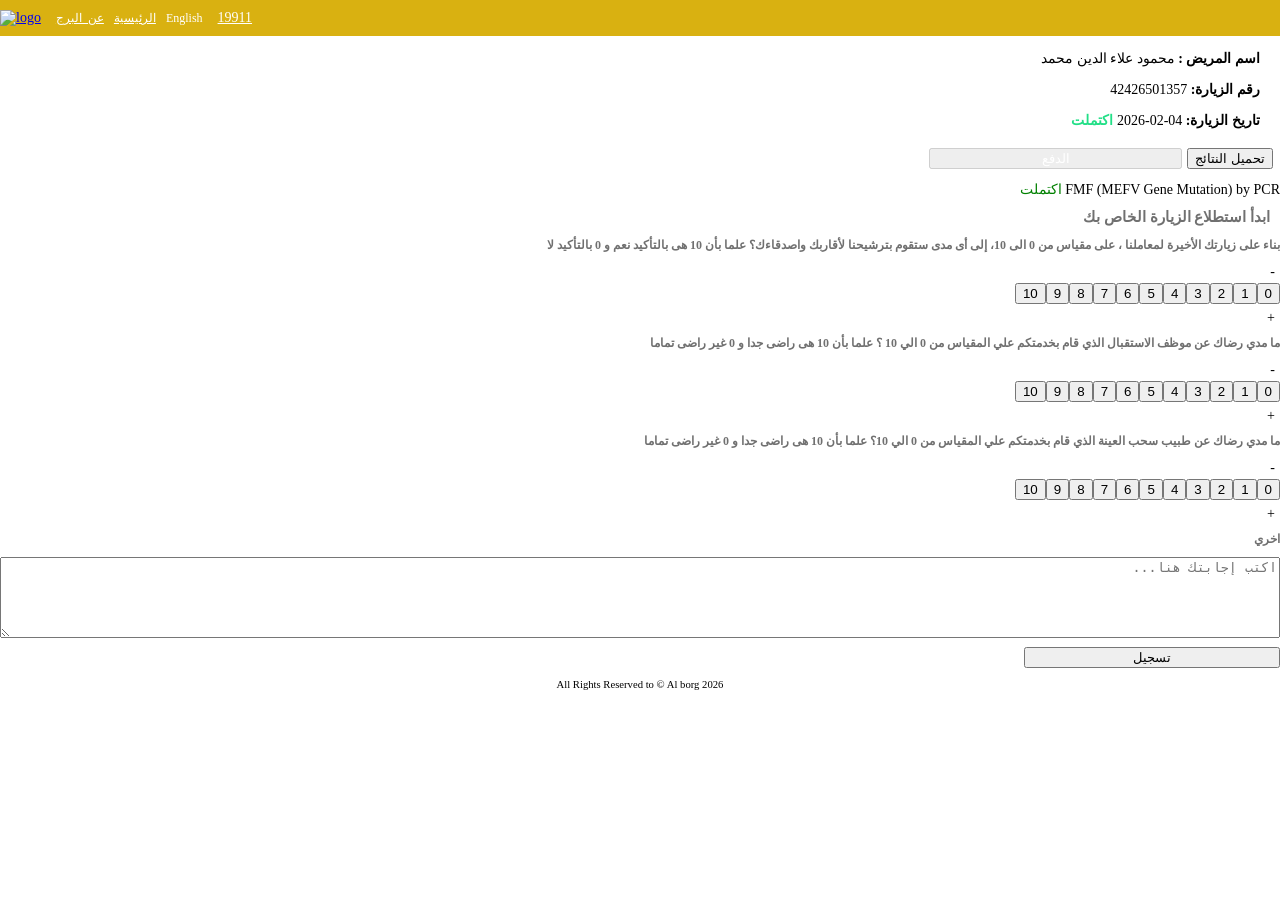
==== Alborg Results Website.html @ a53ab712 "first commit" ====
<!DOCTYPE html>
<!-- saved from url=(0098)https://bgresults.alborglab.com/?enc_v_num=zcozscKFOrsagH6I90TAeQ__&token=jhdJViN26MUyxyl07ijWRw__ -->
<html lang="en" data-critters-container="" style="font-size: 14px;"><head><meta http-equiv="Content-Type" content="text/html; charset=UTF-8">

<!--
     <meta http-equiv="Content-Security-Policy" content="default-src 'self'; script-src 'self' 'unsafe-inline'; style-src 'self' 'unsafe-inline'">
  <meta http-equiv="X-Frame-Options" content="DENY">
  <meta http-equiv="Strict-Transport-Security" content="max-age=31536000; includeSubDomains; preload">
-->



    

    <title>Alborg Results Website</title>
    <!--<base href="/">--><base href=".">
    <meta name="viewport" content="width=device-width, initial-scale=1">
    <!-- <link rel="icon" type="image/x-icon" href="assets/layout/images/themes/mk_horzental.png"> -->
    <link rel="icon" type="image/x-icon" href="https://bgresults.alborglab.com/assets/layout/images/themes/bg_fav_logo.PNG">

    <!--
    
    <link id="theme-css" rel="stylesheet" type="text/css" href="assets/layout/styles/theme/lara-light-indigo/theme.css">

    <link rel="stylesheet" href="https://unpkg.com/primeicons/primeicons.css">
    <link rel="stylesheet" href="https://unpkg.com/primeng/resources/themes/lara-light-indigo/theme.css">
    <link rel="stylesheet" href="https://unpkg.com/primeng/resources/primeng.min.css">

    <script src="https://widget.idh.botter.live/iframe/script.js"></script>
-->
<style>@layer primeng{}*{box-sizing:border-box}html{height:100%;font-size:14px}body{font-family:var(--font-family);color:var(--text-color);background-color:#fff;margin:0;padding:0;stroke:red;min-height:100%;-webkit-font-smoothing:antialiased;-moz-osx-font-smoothing:grayscale}</style><link rel="stylesheet" href="./Alborg Results Website_files/styles.8b0b76e2c455a3de.css" media="all" onload="this.media=&#39;all&#39;"><noscript><link rel="stylesheet" href="styles.8b0b76e2c455a3de.css"></noscript><style>[_nghost-ng-c3114936477]     .pi-eye, [_nghost-ng-c3114936477]     .pi-eye-slash{transform:scale(1.6);margin-right:1rem;color:var(--primary-color)!important}</style></head>

<body>



    <app-root ng-version="17.0.7"><router-outlet></router-outlet><app-layout><div class="layout-wrapper layout-theme-light layout-static p-ripple-disabled"><div class="layout-main-container"><div class="layout-main"><router-outlet></router-outlet><app-dashboardar _nghost-ng-c3114936477=""><div _ngcontent-ng-c3114936477="" class=""></div><!----><div _ngcontent-ng-c3114936477="" class="layout-topbar" style="background-color: #D9B111;"><div _ngcontent-ng-c3114936477="" id="headerdiv" style="width: 100%; display: flex; align-items: center;"><a _ngcontent-ng-c3114936477="" href="https://www.alborglab.com/"><img _ngcontent-ng-c3114936477="" src="./Alborg Results Website_files/new_bs_logo_ar.png" alt="logo" height="50" target="_blank"></a><div _ngcontent-ng-c3114936477="" style="text-align: right; margin: 10px;"><span _ngcontent-ng-c3114936477="" style="color: white; margin: 5px;"><a _ngcontent-ng-c3114936477="" href="https://www.alborglab.com/" target="_blank" class="topbarheaderhover" style="color: white; font-size: 12px;">الرئيسية</a></span><span _ngcontent-ng-c3114936477="" style="color: white; margin: 5px;"><a _ngcontent-ng-c3114936477="" href="https://alborglab.com/about-al-borg/" target="_blank" style="color: white; font-size: 12px;">عن_البرج</a></span><span _ngcontent-ng-c3114936477="" style="color: white; margin: 5px; cursor: pointer;"><a _ngcontent-ng-c3114936477="" target="_self" class="topbarheaderhover" style="color: white; font-size: 12px;">English</a></span></div><a _ngcontent-ng-c3114936477="" href="tel:19911" style="color: white; cursor: pointer;">19911</a></div></div><div _ngcontent-ng-c3114936477="" class="grid" style="direction: rtl;"><div _ngcontent-ng-c3114936477="" class="col-12 lg:col-6"><div _ngcontent-ng-c3114936477=""><div _ngcontent-ng-c3114936477="" class="align-items-center gap-2"><div _ngcontent-ng-c3114936477="" class="card_more_curved"><div _ngcontent-ng-c3114936477=""><p _ngcontent-ng-c3114936477=""><i _ngcontent-ng-c3114936477="" class="fa fa-flask" style="margin: 10px;"></i><span _ngcontent-ng-c3114936477="" id="sp_patientnameheader" style="margin-top: 10px; font-weight: bold;"> اسم المريض : </span><span _ngcontent-ng-c3114936477="" id="h_patientname">محمود علاء الدين محمد</span></p><p _ngcontent-ng-c3114936477=""><i _ngcontent-ng-c3114936477="" class="fa fa-flask" style="margin: 10px;"></i><span _ngcontent-ng-c3114936477="" id="sp_visitnumberheader" style="margin-top: 10px; font-weight: bold;"> رقم الزيارة: </span><span _ngcontent-ng-c3114936477="" id="sp_visitnumberdata">42426501357</span></p><p _ngcontent-ng-c3114936477=""><i _ngcontent-ng-c3114936477="" icon="bi bi-calendar-date" style="margin: 10px;"></i><span _ngcontent-ng-c3114936477="" style="margin-top: 10px; font-weight: bold;">تاريخ الزيارة: </span><span _ngcontent-ng-c3114936477="" id="sp_date">04-02-2026</span><span _ngcontent-ng-c3114936477="" class="rating-card_green_bold" style="width: 10px; height: 10px;"></span><span _ngcontent-ng-c3114936477="" id="sp_status" class="visit-status" style="color: #22DF87; font-weight: bold;"> اكتملت</span></p><!----></div><div _ngcontent-ng-c3114936477="" style="margin: 7px;"><button _ngcontent-ng-c3114936477="" id="btn_download_res_pdf" type="button" class="card_button_whitegray" style="height: 5%;"><span _ngcontent-ng-c3114936477="">تحميل النتائج</span><!----></button><button _ngcontent-ng-c3114936477="" id="btn_pay" type="button" style="width: 20%; height: 15%; color: white; margin: 5px;" class="card_button_gray_disable" disabled=""><span _ngcontent-ng-c3114936477="">الدفع</span></button></div></div><div _ngcontent-ng-c3114936477="" style="margin-top: 5px;"><div _ngcontent-ng-c3114936477=""><div _ngcontent-ng-c3114936477="" class="card_button_white flex justify-content-start" style="margin-top: 3px;"><span _ngcontent-ng-c3114936477="" style="width: 60%;">FMF (MEFV Gene Mutation)  by PCR</span><span _ngcontent-ng-c3114936477="" style="color: green; width: 20%;"> اكتملت</span><!----></div></div><!----><div _ngcontent-ng-c3114936477="" class="clickable seemore" style="width: 100%;"><!----></div></div></div></div></div><div _ngcontent-ng-c3114936477="" id="div_rating_section" class="col-12 lg:col-6"><div _ngcontent-ng-c3114936477="" class="card_button_white_with_brd"><h5 _ngcontent-ng-c3114936477="" style="margin: 10px; color: #707070; font-weight: bold; font-size: 15px;">ابدأ استطلاع الزيارة الخاص بك</h5><div _ngcontent-ng-c3114936477=""><div _ngcontent-ng-c3114936477="" class="flex justify-content-start" style="margin-top: 3px;"><p _ngcontent-ng-c3114936477="" style="color: #707070; font-weight: bold; margin-bottom: 10px; font-size: 12px;">بناء على زيارتك الأخيرة لمعاملنا ، على مقياس من 0 الى 10، إلى أى مدى ستقوم بترشيحنا لأقاربك واصدقاءك؟ علما بأن 10 هى بالتأكيد نعم و 0 بالتأكيد لا</p></div><div _ngcontent-ng-c3114936477="" class="button-group"><div _ngcontent-ng-c3114936477="" class="rating-card_red" style="border-radius: 30px; width: 15px; height: 15px; margin: 5px; line-height: 17px;"><span _ngcontent-ng-c3114936477="">-</span></div><button _ngcontent-ng-c3114936477="" class="group-0 rating-card_red" id="div0_0">0</button><button _ngcontent-ng-c3114936477="" class="group-0 rating-card_red" id="div1_0">1</button><button _ngcontent-ng-c3114936477="" class="group-0 rating-card_red" id="div2_0">2</button><button _ngcontent-ng-c3114936477="" class="group-0 rating-card_red" id="div3_0">3</button><button _ngcontent-ng-c3114936477="" class="group-0 rating-card_red" id="div4_0">4</button><button _ngcontent-ng-c3114936477="" class="group-0 rating-card_red" id="div5_0">5</button><button _ngcontent-ng-c3114936477="" class="group-0 rating-card_red" id="div6_0">6</button><button _ngcontent-ng-c3114936477="" class="group-0 rating-card_orange_bold" id="div7_0">7</button><button _ngcontent-ng-c3114936477="" class="group-0 rating-card_orange_bold" id="div8_0">8</button><button _ngcontent-ng-c3114936477="" class="group-0 rating-card_green_bold" id="div9_0">9</button><button _ngcontent-ng-c3114936477="" class="group-0 rating-card_green_bold" id="div10_0">10</button><div _ngcontent-ng-c3114936477="" class="rating-card_green_bold" style="border-radius: 30px; width: 15px; height: 15px; margin: 5px; line-height: 17px;"><span _ngcontent-ng-c3114936477="">+</span></div><div _ngcontent-ng-c3114936477="" style="display: none;" id="nested_questreason_0"><div _ngcontent-ng-c3114936477="" class="survey-q"><h5 _ngcontent-ng-c3114936477="">- ما هو سبب عدم ترشيحكم؟</h5><ul _ngcontent-ng-c3114936477="" class="survey-answers"><li _ngcontent-ng-c3114936477=""><label _ngcontent-ng-c3114936477=""><input _ngcontent-ng-c3114936477="" type="checkbox" id="chkID_0_10"> طول فترة الانتظار  </label></li></ul><ul _ngcontent-ng-c3114936477="" class="survey-answers"><li _ngcontent-ng-c3114936477=""><label _ngcontent-ng-c3114936477=""><input _ngcontent-ng-c3114936477="" type="checkbox" id="chkID_0_11"> المظهر العام للفرع غير مرضي  </label></li></ul><ul _ngcontent-ng-c3114936477="" class="survey-answers"><li _ngcontent-ng-c3114936477=""><label _ngcontent-ng-c3114936477=""><input _ngcontent-ng-c3114936477="" type="checkbox" id="chkID_0_12"> عدم الإلتزام بإجراءات مكافحة العدوى  </label></li></ul><ul _ngcontent-ng-c3114936477="" class="survey-answers"><li _ngcontent-ng-c3114936477=""><label _ngcontent-ng-c3114936477=""><input _ngcontent-ng-c3114936477="" type="checkbox" id="chkID_0_13"> إسلوب وأداء موظفى الإستقبال  </label></li></ul><!----></div></div></div><!----><!----></div><div _ngcontent-ng-c3114936477=""><div _ngcontent-ng-c3114936477="" class="flex justify-content-start" style="margin-top: 3px;"><p _ngcontent-ng-c3114936477="" style="color: #707070; font-weight: bold; margin-bottom: 10px; font-size: 12px;">ما مدي رضاك عن موظف الاستقبال الذي قام بخدمتكم علي المقياس من 0 الي 10 ؟ علما بأن 10 هى راضى جدا و 0 غير راضى تماما</p></div><div _ngcontent-ng-c3114936477="" class="button-group"><div _ngcontent-ng-c3114936477="" class="rating-card_red" style="border-radius: 30px; width: 15px; height: 15px; margin: 5px; line-height: 17px;"><span _ngcontent-ng-c3114936477="">-</span></div><button _ngcontent-ng-c3114936477="" class="group-1 rating-card_red" id="div0_1">0</button><button _ngcontent-ng-c3114936477="" class="group-1 rating-card_red" id="div1_1">1</button><button _ngcontent-ng-c3114936477="" class="group-1 rating-card_red" id="div2_1">2</button><button _ngcontent-ng-c3114936477="" class="group-1 rating-card_red" id="div3_1">3</button><button _ngcontent-ng-c3114936477="" class="group-1 rating-card_red" id="div4_1">4</button><button _ngcontent-ng-c3114936477="" class="group-1 rating-card_red" id="div5_1">5</button><button _ngcontent-ng-c3114936477="" class="group-1 rating-card_red" id="div6_1">6</button><button _ngcontent-ng-c3114936477="" class="group-1 rating-card_orange_bold" id="div7_1">7</button><button _ngcontent-ng-c3114936477="" class="group-1 rating-card_orange_bold" id="div8_1">8</button><button _ngcontent-ng-c3114936477="" class="group-1 rating-card_green_bold" id="div9_1">9</button><button _ngcontent-ng-c3114936477="" class="group-1 rating-card_green_bold" id="div10_1">10</button><div _ngcontent-ng-c3114936477="" class="rating-card_green_bold" style="border-radius: 30px; width: 15px; height: 15px; margin: 5px; line-height: 17px;"><span _ngcontent-ng-c3114936477="">+</span></div><div _ngcontent-ng-c3114936477="" style="display: none;" id="nested_questreason_1"><div _ngcontent-ng-c3114936477="" class="survey-q"><h5 _ngcontent-ng-c3114936477="">- ما هو سبب عدم  رضاك؟</h5><ul _ngcontent-ng-c3114936477="" class="survey-answers"><li _ngcontent-ng-c3114936477=""><label _ngcontent-ng-c3114936477=""><input _ngcontent-ng-c3114936477="" type="checkbox" id="chkID_1_5"> إجراءات الحصول علي الموافقات الطبية  </label></li></ul><ul _ngcontent-ng-c3114936477="" class="survey-answers"><li _ngcontent-ng-c3114936477=""><label _ngcontent-ng-c3114936477=""><input _ngcontent-ng-c3114936477="" type="checkbox" id="chkID_1_6"> اسلوب و مظهر موظف الإستقبال  </label></li></ul><ul _ngcontent-ng-c3114936477="" class="survey-answers"><li _ngcontent-ng-c3114936477=""><label _ngcontent-ng-c3114936477=""><input _ngcontent-ng-c3114936477="" type="checkbox" id="chkID_1_7"> عدم القدرة على الإجابة على استفساراتى  </label></li></ul><ul _ngcontent-ng-c3114936477="" class="survey-answers"><li _ngcontent-ng-c3114936477=""><label _ngcontent-ng-c3114936477=""><input _ngcontent-ng-c3114936477="" type="checkbox" id="chkID_1_8"> عدم الاتزام بالتحاليل المطلوبه  </label></li></ul><!----></div></div></div><!----><!----></div><div _ngcontent-ng-c3114936477=""><div _ngcontent-ng-c3114936477="" class="flex justify-content-start" style="margin-top: 3px;"><p _ngcontent-ng-c3114936477="" style="color: #707070; font-weight: bold; margin-bottom: 10px; font-size: 12px;">ما مدي رضاك عن طبيب سحب العينة الذي قام بخدمتكم علي المقياس من 0 الي 10؟ علما بأن 10 هى راضى جدا و 0 غير راضى تماما</p></div><div _ngcontent-ng-c3114936477="" class="button-group"><div _ngcontent-ng-c3114936477="" class="rating-card_red" style="border-radius: 30px; width: 15px; height: 15px; margin: 5px; line-height: 17px;"><span _ngcontent-ng-c3114936477="">-</span></div><button _ngcontent-ng-c3114936477="" class="group-2 rating-card_red" id="div0_2">0</button><button _ngcontent-ng-c3114936477="" class="group-2 rating-card_red" id="div1_2">1</button><button _ngcontent-ng-c3114936477="" class="group-2 rating-card_red" id="div2_2">2</button><button _ngcontent-ng-c3114936477="" class="group-2 rating-card_red" id="div3_2">3</button><button _ngcontent-ng-c3114936477="" class="group-2 rating-card_red" id="div4_2">4</button><button _ngcontent-ng-c3114936477="" class="group-2 rating-card_red" id="div5_2">5</button><button _ngcontent-ng-c3114936477="" class="group-2 rating-card_red" id="div6_2">6</button><button _ngcontent-ng-c3114936477="" class="group-2 rating-card_orange_bold" id="div7_2">7</button><button _ngcontent-ng-c3114936477="" class="group-2 rating-card_orange_bold" id="div8_2">8</button><button _ngcontent-ng-c3114936477="" class="group-2 rating-card_green_bold" id="div9_2">9</button><button _ngcontent-ng-c3114936477="" class="group-2 rating-card_green_bold" id="div10_2">10</button><div _ngcontent-ng-c3114936477="" class="rating-card_green_bold" style="border-radius: 30px; width: 15px; height: 15px; margin: 5px; line-height: 17px;"><span _ngcontent-ng-c3114936477="">+</span></div><div _ngcontent-ng-c3114936477="" style="display: none;" id="nested_questreason_2"><div _ngcontent-ng-c3114936477="" class="survey-q"><h5 _ngcontent-ng-c3114936477="">- ما هو سبب عدم  رضاك؟</h5><ul _ngcontent-ng-c3114936477="" class="survey-answers"><li _ngcontent-ng-c3114936477=""><label _ngcontent-ng-c3114936477=""><input _ngcontent-ng-c3114936477="" type="checkbox" id="chkID_2_1"> عدم القدرة علي سحب العينة بسهولة </label></li></ul><ul _ngcontent-ng-c3114936477="" class="survey-answers"><li _ngcontent-ng-c3114936477=""><label _ngcontent-ng-c3114936477=""><input _ngcontent-ng-c3114936477="" type="checkbox" id="chkID_2_2"> التحدث باسلوب غير لائق  </label></li></ul><ul _ngcontent-ng-c3114936477="" class="survey-answers"><li _ngcontent-ng-c3114936477=""><label _ngcontent-ng-c3114936477=""><input _ngcontent-ng-c3114936477="" type="checkbox" id="chkID_2_3"> عدم الإلتزام بإجراءات مكافحة العدوي اثناء سحب العينات  </label></li></ul><!----></div></div></div><!----><!----></div><div _ngcontent-ng-c3114936477=""><div _ngcontent-ng-c3114936477="" class="flex justify-content-start" style="margin-top: 3px;"><p _ngcontent-ng-c3114936477="" style="color: #707070; font-weight: bold; margin-bottom: 10px; font-size: 12px;">اخري</p></div><!----><div _ngcontent-ng-c3114936477="" class="survey-answers"><textarea _ngcontent-ng-c3114936477="" rows="5" cols="30" placeholder="اكتب إجابتك هنا..." style="width: 100%;" id="txt_area_other_20" class="ng-untouched ng-pristine ng-valid"></textarea></div><!----></div><!----><div _ngcontent-ng-c3114936477="" style="margin-top: 5px;"><button _ngcontent-ng-c3114936477="" id="btn_submit" type="button" class="card_button_whitegray" style="width: 20%; height: 15%; color: rgb(0, 0, 0);"><span _ngcontent-ng-c3114936477="">تسجيل</span></button></div></div></div><!----><!----></div><!----><!----></app-dashboardar><!----></div><app-footer><div class="layout-footer"><span style="color: #000000; font-size: 10.6667px; text-align: center;"><p>All Rights Reserved to © Al borg 2026 </p></span></div></app-footer></div><app-config></app-config><div class="layout-mask"></div></div></app-layout><!----></app-root>

<script src="./Alborg Results Website_files/runtime.8ce5b176a9faf4a7.js" type="module"></script><script src="./Alborg Results Website_files/polyfills.766643b61e9809d8.js" type="module"></script><script src="./Alborg Results Website_files/main.66ef98118a821f98.js" type="module"></script>

<script>
//     window.addEventListener('load', () => {
//   const preloader = document.querySelector('.preloader');
//   const content = document.querySelector('.contentloader');
//   // Show the preloader
//   preloader.classList.add('showloader');

//   // Hide the preloader after a delay (adjust as needed)
//   setTimeout(() => {
//     preloader.classList.remove('showloader');
//     preloader.classList.add('hideloader');
//     content.style.display = 'block';
//   }, 2000);
// });
  </script>



</body></html>
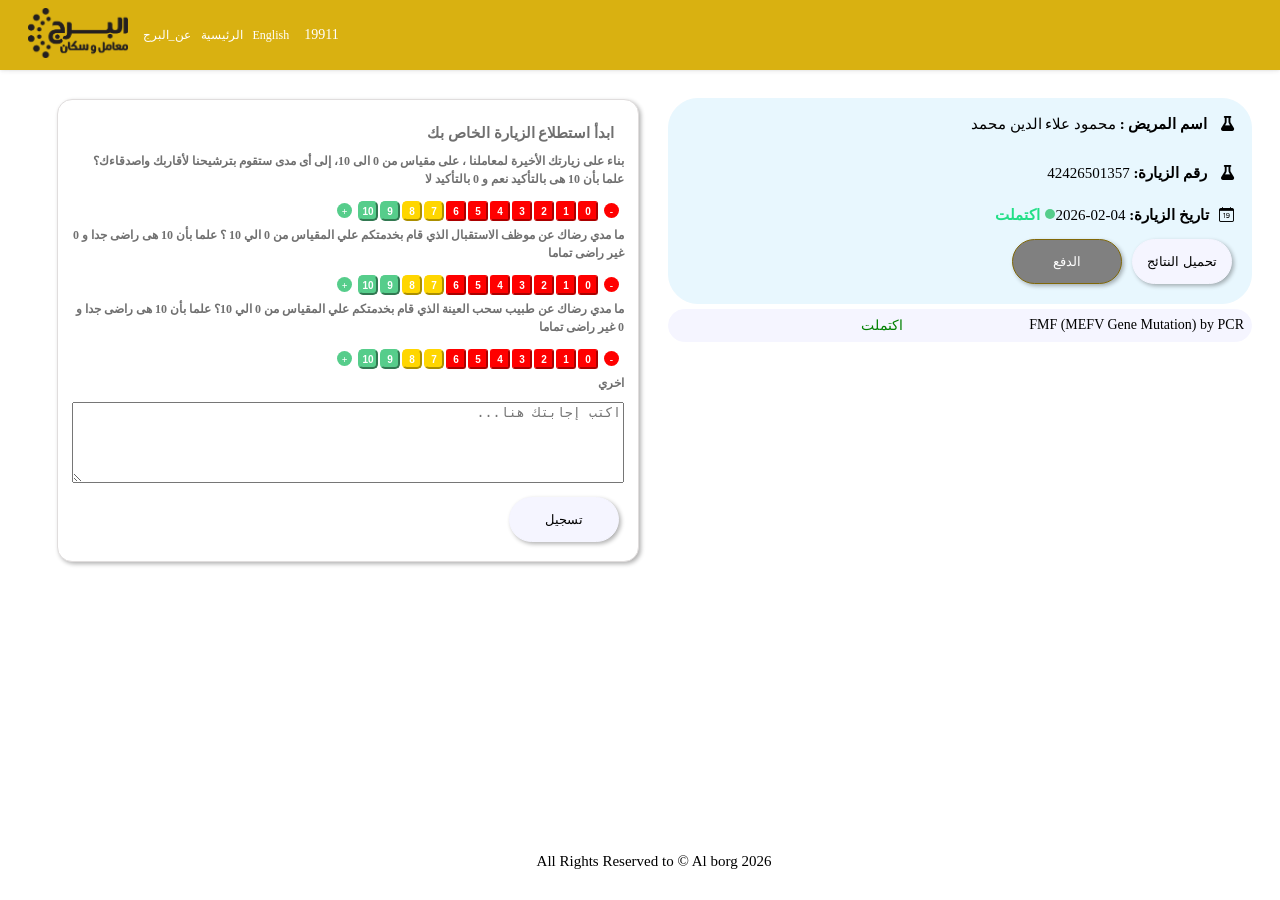
==== commit b72769c6: "optimizing html file" ====
--- a/Alborg Results Website.html
+++ b/Alborg Results Website.html
@@ -28,31 +28,96 @@
 
     <script src="https://widget.idh.botter.live/iframe/script.js"></script>
 -->
-<style>@layer primeng{}*{box-sizing:border-box}html{height:100%;font-size:14px}body{font-family:var(--font-family);color:var(--text-color);background-color:#fff;margin:0;padding:0;stroke:red;min-height:100%;-webkit-font-smoothing:antialiased;-moz-osx-font-smoothing:grayscale}</style><link rel="stylesheet" href="./Alborg Results Website_files/styles.8b0b76e2c455a3de.css" media="all" onload="this.media=&#39;all&#39;"><noscript><link rel="stylesheet" href="styles.8b0b76e2c455a3de.css"></noscript><style>[_nghost-ng-c3114936477]     .pi-eye, [_nghost-ng-c3114936477]     .pi-eye-slash{transform:scale(1.6);margin-right:1rem;color:var(--primary-color)!important}</style></head>
+<style>@layer primeng{}*{box-sizing:border-box}html{height:100%;font-size:14px}body{font-family:var(--font-family);color:var(--text-color);background-color:#fff;margin:0;padding:0;stroke:red;min-height:100%;-webkit-font-smoothing:antialiased;-moz-osx-font-smoothing:grayscale}</style><link rel="stylesheet" href="./styles.8b0b76e2c455a3de.css" media="all" onload="this.media=&#39;all&#39;"><noscript><link rel="stylesheet" href="./styles.8b0b76e2c455a3de.css"></noscript><link rel="stylesheet" href="https://cdnjs.cloudflare.com/ajax/libs/font-awesome/6.5.1/css/all.min.css"><link rel="stylesheet" href="https://cdn.jsdelivr.net/npm/bootstrap-icons@1.11.3/font/bootstrap-icons.min.css"><style>[_nghost-ng-c3114936477]     .pi-eye, [_nghost-ng-c3114936477]     .pi-eye-slash{transform:scale(1.6);margin-right:1rem;color:var(--primary-color)!important}</style></head>
 
 <body>
 
 
 
-    <app-root ng-version="17.0.7"><router-outlet></router-outlet><app-layout><div class="layout-wrapper layout-theme-light layout-static p-ripple-disabled"><div class="layout-main-container"><div class="layout-main"><router-outlet></router-outlet><app-dashboardar _nghost-ng-c3114936477=""><div _ngcontent-ng-c3114936477="" class=""></div><!----><div _ngcontent-ng-c3114936477="" class="layout-topbar" style="background-color: #D9B111;"><div _ngcontent-ng-c3114936477="" id="headerdiv" style="width: 100%; display: flex; align-items: center;"><a _ngcontent-ng-c3114936477="" href="https://www.alborglab.com/"><img _ngcontent-ng-c3114936477="" src="./Alborg Results Website_files/new_bs_logo_ar.png" alt="logo" height="50" target="_blank"></a><div _ngcontent-ng-c3114936477="" style="text-align: right; margin: 10px;"><span _ngcontent-ng-c3114936477="" style="color: white; margin: 5px;"><a _ngcontent-ng-c3114936477="" href="https://www.alborglab.com/" target="_blank" class="topbarheaderhover" style="color: white; font-size: 12px;">الرئيسية</a></span><span _ngcontent-ng-c3114936477="" style="color: white; margin: 5px;"><a _ngcontent-ng-c3114936477="" href="https://alborglab.com/about-al-borg/" target="_blank" style="color: white; font-size: 12px;">عن_البرج</a></span><span _ngcontent-ng-c3114936477="" style="color: white; margin: 5px; cursor: pointer;"><a _ngcontent-ng-c3114936477="" target="_self" class="topbarheaderhover" style="color: white; font-size: 12px;">English</a></span></div><a _ngcontent-ng-c3114936477="" href="tel:19911" style="color: white; cursor: pointer;">19911</a></div></div><div _ngcontent-ng-c3114936477="" class="grid" style="direction: rtl;"><div _ngcontent-ng-c3114936477="" class="col-12 lg:col-6"><div _ngcontent-ng-c3114936477=""><div _ngcontent-ng-c3114936477="" class="align-items-center gap-2"><div _ngcontent-ng-c3114936477="" class="card_more_curved"><div _ngcontent-ng-c3114936477=""><p _ngcontent-ng-c3114936477=""><i _ngcontent-ng-c3114936477="" class="fa fa-flask" style="margin: 10px;"></i><span _ngcontent-ng-c3114936477="" id="sp_patientnameheader" style="margin-top: 10px; font-weight: bold;"> اسم المريض : </span><span _ngcontent-ng-c3114936477="" id="h_patientname">محمود علاء الدين محمد</span></p><p _ngcontent-ng-c3114936477=""><i _ngcontent-ng-c3114936477="" class="fa fa-flask" style="margin: 10px;"></i><span _ngcontent-ng-c3114936477="" id="sp_visitnumberheader" style="margin-top: 10px; font-weight: bold;"> رقم الزيارة: </span><span _ngcontent-ng-c3114936477="" id="sp_visitnumberdata">42426501357</span></p><p _ngcontent-ng-c3114936477=""><i _ngcontent-ng-c3114936477="" icon="bi bi-calendar-date" style="margin: 10px;"></i><span _ngcontent-ng-c3114936477="" style="margin-top: 10px; font-weight: bold;">تاريخ الزيارة: </span><span _ngcontent-ng-c3114936477="" id="sp_date">04-02-2026</span><span _ngcontent-ng-c3114936477="" class="rating-card_green_bold" style="width: 10px; height: 10px;"></span><span _ngcontent-ng-c3114936477="" id="sp_status" class="visit-status" style="color: #22DF87; font-weight: bold;"> اكتملت</span></p><!----></div><div _ngcontent-ng-c3114936477="" style="margin: 7px;"><button _ngcontent-ng-c3114936477="" id="btn_download_res_pdf" type="button" class="card_button_whitegray" style="height: 5%;"><span _ngcontent-ng-c3114936477="">تحميل النتائج</span><!----></button><button _ngcontent-ng-c3114936477="" id="btn_pay" type="button" style="width: 20%; height: 15%; color: white; margin: 5px;" class="card_button_gray_disable" disabled=""><span _ngcontent-ng-c3114936477="">الدفع</span></button></div></div><div _ngcontent-ng-c3114936477="" style="margin-top: 5px;"><div _ngcontent-ng-c3114936477=""><div _ngcontent-ng-c3114936477="" class="card_button_white flex justify-content-start" style="margin-top: 3px;"><span _ngcontent-ng-c3114936477="" style="width: 60%;">FMF (MEFV Gene Mutation)  by PCR</span><span _ngcontent-ng-c3114936477="" style="color: green; width: 20%;"> اكتملت</span><!----></div></div><!----><div _ngcontent-ng-c3114936477="" class="clickable seemore" style="width: 100%;"><!----></div></div></div></div></div><div _ngcontent-ng-c3114936477="" id="div_rating_section" class="col-12 lg:col-6"><div _ngcontent-ng-c3114936477="" class="card_button_white_with_brd"><h5 _ngcontent-ng-c3114936477="" style="margin: 10px; color: #707070; font-weight: bold; font-size: 15px;">ابدأ استطلاع الزيارة الخاص بك</h5><div _ngcontent-ng-c3114936477=""><div _ngcontent-ng-c3114936477="" class="flex justify-content-start" style="margin-top: 3px;"><p _ngcontent-ng-c3114936477="" style="color: #707070; font-weight: bold; margin-bottom: 10px; font-size: 12px;">بناء على زيارتك الأخيرة لمعاملنا ، على مقياس من 0 الى 10، إلى أى مدى ستقوم بترشيحنا لأقاربك واصدقاءك؟ علما بأن 10 هى بالتأكيد نعم و 0 بالتأكيد لا</p></div><div _ngcontent-ng-c3114936477="" class="button-group"><div _ngcontent-ng-c3114936477="" class="rating-card_red" style="border-radius: 30px; width: 15px; height: 15px; margin: 5px; line-height: 17px;"><span _ngcontent-ng-c3114936477="">-</span></div><button _ngcontent-ng-c3114936477="" class="group-0 rating-card_red" id="div0_0">0</button><button _ngcontent-ng-c3114936477="" class="group-0 rating-card_red" id="div1_0">1</button><button _ngcontent-ng-c3114936477="" class="group-0 rating-card_red" id="div2_0">2</button><button _ngcontent-ng-c3114936477="" class="group-0 rating-card_red" id="div3_0">3</button><button _ngcontent-ng-c3114936477="" class="group-0 rating-card_red" id="div4_0">4</button><button _ngcontent-ng-c3114936477="" class="group-0 rating-card_red" id="div5_0">5</button><button _ngcontent-ng-c3114936477="" class="group-0 rating-card_red" id="div6_0">6</button><button _ngcontent-ng-c3114936477="" class="group-0 rating-card_orange_bold" id="div7_0">7</button><button _ngcontent-ng-c3114936477="" class="group-0 rating-card_orange_bold" id="div8_0">8</button><button _ngcontent-ng-c3114936477="" class="group-0 rating-card_green_bold" id="div9_0">9</button><button _ngcontent-ng-c3114936477="" class="group-0 rating-card_green_bold" id="div10_0">10</button><div _ngcontent-ng-c3114936477="" class="rating-card_green_bold" style="border-radius: 30px; width: 15px; height: 15px; margin: 5px; line-height: 17px;"><span _ngcontent-ng-c3114936477="">+</span></div><div _ngcontent-ng-c3114936477="" style="display: none;" id="nested_questreason_0"><div _ngcontent-ng-c3114936477="" class="survey-q"><h5 _ngcontent-ng-c3114936477="">- ما هو سبب عدم ترشيحكم؟</h5><ul _ngcontent-ng-c3114936477="" class="survey-answers"><li _ngcontent-ng-c3114936477=""><label _ngcontent-ng-c3114936477=""><input _ngcontent-ng-c3114936477="" type="checkbox" id="chkID_0_10"> طول فترة الانتظار  </label></li></ul><ul _ngcontent-ng-c3114936477="" class="survey-answers"><li _ngcontent-ng-c3114936477=""><label _ngcontent-ng-c3114936477=""><input _ngcontent-ng-c3114936477="" type="checkbox" id="chkID_0_11"> المظهر العام للفرع غير مرضي  </label></li></ul><ul _ngcontent-ng-c3114936477="" class="survey-answers"><li _ngcontent-ng-c3114936477=""><label _ngcontent-ng-c3114936477=""><input _ngcontent-ng-c3114936477="" type="checkbox" id="chkID_0_12"> عدم الإلتزام بإجراءات مكافحة العدوى  </label></li></ul><ul _ngcontent-ng-c3114936477="" class="survey-answers"><li _ngcontent-ng-c3114936477=""><label _ngcontent-ng-c3114936477=""><input _ngcontent-ng-c3114936477="" type="checkbox" id="chkID_0_13"> إسلوب وأداء موظفى الإستقبال  </label></li></ul><!----></div></div></div><!----><!----></div><div _ngcontent-ng-c3114936477=""><div _ngcontent-ng-c3114936477="" class="flex justify-content-start" style="margin-top: 3px;"><p _ngcontent-ng-c3114936477="" style="color: #707070; font-weight: bold; margin-bottom: 10px; font-size: 12px;">ما مدي رضاك عن موظف الاستقبال الذي قام بخدمتكم علي المقياس من 0 الي 10 ؟ علما بأن 10 هى راضى جدا و 0 غير راضى تماما</p></div><div _ngcontent-ng-c3114936477="" class="button-group"><div _ngcontent-ng-c3114936477="" class="rating-card_red" style="border-radius: 30px; width: 15px; height: 15px; margin: 5px; line-height: 17px;"><span _ngcontent-ng-c3114936477="">-</span></div><button _ngcontent-ng-c3114936477="" class="group-1 rating-card_red" id="div0_1">0</button><button _ngcontent-ng-c3114936477="" class="group-1 rating-card_red" id="div1_1">1</button><button _ngcontent-ng-c3114936477="" class="group-1 rating-card_red" id="div2_1">2</button><button _ngcontent-ng-c3114936477="" class="group-1 rating-card_red" id="div3_1">3</button><button _ngcontent-ng-c3114936477="" class="group-1 rating-card_red" id="div4_1">4</button><button _ngcontent-ng-c3114936477="" class="group-1 rating-card_red" id="div5_1">5</button><button _ngcontent-ng-c3114936477="" class="group-1 rating-card_red" id="div6_1">6</button><button _ngcontent-ng-c3114936477="" class="group-1 rating-card_orange_bold" id="div7_1">7</button><button _ngcontent-ng-c3114936477="" class="group-1 rating-card_orange_bold" id="div8_1">8</button><button _ngcontent-ng-c3114936477="" class="group-1 rating-card_green_bold" id="div9_1">9</button><button _ngcontent-ng-c3114936477="" class="group-1 rating-card_green_bold" id="div10_1">10</button><div _ngcontent-ng-c3114936477="" class="rating-card_green_bold" style="border-radius: 30px; width: 15px; height: 15px; margin: 5px; line-height: 17px;"><span _ngcontent-ng-c3114936477="">+</span></div><div _ngcontent-ng-c3114936477="" style="display: none;" id="nested_questreason_1"><div _ngcontent-ng-c3114936477="" class="survey-q"><h5 _ngcontent-ng-c3114936477="">- ما هو سبب عدم  رضاك؟</h5><ul _ngcontent-ng-c3114936477="" class="survey-answers"><li _ngcontent-ng-c3114936477=""><label _ngcontent-ng-c3114936477=""><input _ngcontent-ng-c3114936477="" type="checkbox" id="chkID_1_5"> إجراءات الحصول علي الموافقات الطبية  </label></li></ul><ul _ngcontent-ng-c3114936477="" class="survey-answers"><li _ngcontent-ng-c3114936477=""><label _ngcontent-ng-c3114936477=""><input _ngcontent-ng-c3114936477="" type="checkbox" id="chkID_1_6"> اسلوب و مظهر موظف الإستقبال  </label></li></ul><ul _ngcontent-ng-c3114936477="" class="survey-answers"><li _ngcontent-ng-c3114936477=""><label _ngcontent-ng-c3114936477=""><input _ngcontent-ng-c3114936477="" type="checkbox" id="chkID_1_7"> عدم القدرة على الإجابة على استفساراتى  </label></li></ul><ul _ngcontent-ng-c3114936477="" class="survey-answers"><li _ngcontent-ng-c3114936477=""><label _ngcontent-ng-c3114936477=""><input _ngcontent-ng-c3114936477="" type="checkbox" id="chkID_1_8"> عدم الاتزام بالتحاليل المطلوبه  </label></li></ul><!----></div></div></div><!----><!----></div><div _ngcontent-ng-c3114936477=""><div _ngcontent-ng-c3114936477="" class="flex justify-content-start" style="margin-top: 3px;"><p _ngcontent-ng-c3114936477="" style="color: #707070; font-weight: bold; margin-bottom: 10px; font-size: 12px;">ما مدي رضاك عن طبيب سحب العينة الذي قام بخدمتكم علي المقياس من 0 الي 10؟ علما بأن 10 هى راضى جدا و 0 غير راضى تماما</p></div><div _ngcontent-ng-c3114936477="" class="button-group"><div _ngcontent-ng-c3114936477="" class="rating-card_red" style="border-radius: 30px; width: 15px; height: 15px; margin: 5px; line-height: 17px;"><span _ngcontent-ng-c3114936477="">-</span></div><button _ngcontent-ng-c3114936477="" class="group-2 rating-card_red" id="div0_2">0</button><button _ngcontent-ng-c3114936477="" class="group-2 rating-card_red" id="div1_2">1</button><button _ngcontent-ng-c3114936477="" class="group-2 rating-card_red" id="div2_2">2</button><button _ngcontent-ng-c3114936477="" class="group-2 rating-card_red" id="div3_2">3</button><button _ngcontent-ng-c3114936477="" class="group-2 rating-card_red" id="div4_2">4</button><button _ngcontent-ng-c3114936477="" class="group-2 rating-card_red" id="div5_2">5</button><button _ngcontent-ng-c3114936477="" class="group-2 rating-card_red" id="div6_2">6</button><button _ngcontent-ng-c3114936477="" class="group-2 rating-card_orange_bold" id="div7_2">7</button><button _ngcontent-ng-c3114936477="" class="group-2 rating-card_orange_bold" id="div8_2">8</button><button _ngcontent-ng-c3114936477="" class="group-2 rating-card_green_bold" id="div9_2">9</button><button _ngcontent-ng-c3114936477="" class="group-2 rating-card_green_bold" id="div10_2">10</button><div _ngcontent-ng-c3114936477="" class="rating-card_green_bold" style="border-radius: 30px; width: 15px; height: 15px; margin: 5px; line-height: 17px;"><span _ngcontent-ng-c3114936477="">+</span></div><div _ngcontent-ng-c3114936477="" style="display: none;" id="nested_questreason_2"><div _ngcontent-ng-c3114936477="" class="survey-q"><h5 _ngcontent-ng-c3114936477="">- ما هو سبب عدم  رضاك؟</h5><ul _ngcontent-ng-c3114936477="" class="survey-answers"><li _ngcontent-ng-c3114936477=""><label _ngcontent-ng-c3114936477=""><input _ngcontent-ng-c3114936477="" type="checkbox" id="chkID_2_1"> عدم القدرة علي سحب العينة بسهولة </label></li></ul><ul _ngcontent-ng-c3114936477="" class="survey-answers"><li _ngcontent-ng-c3114936477=""><label _ngcontent-ng-c3114936477=""><input _ngcontent-ng-c3114936477="" type="checkbox" id="chkID_2_2"> التحدث باسلوب غير لائق  </label></li></ul><ul _ngcontent-ng-c3114936477="" class="survey-answers"><li _ngcontent-ng-c3114936477=""><label _ngcontent-ng-c3114936477=""><input _ngcontent-ng-c3114936477="" type="checkbox" id="chkID_2_3"> عدم الإلتزام بإجراءات مكافحة العدوي اثناء سحب العينات  </label></li></ul><!----></div></div></div><!----><!----></div><div _ngcontent-ng-c3114936477=""><div _ngcontent-ng-c3114936477="" class="flex justify-content-start" style="margin-top: 3px;"><p _ngcontent-ng-c3114936477="" style="color: #707070; font-weight: bold; margin-bottom: 10px; font-size: 12px;">اخري</p></div><!----><div _ngcontent-ng-c3114936477="" class="survey-answers"><textarea _ngcontent-ng-c3114936477="" rows="5" cols="30" placeholder="اكتب إجابتك هنا..." style="width: 100%;" id="txt_area_other_20" class="ng-untouched ng-pristine ng-valid"></textarea></div><!----></div><!----><div _ngcontent-ng-c3114936477="" style="margin-top: 5px;"><button _ngcontent-ng-c3114936477="" id="btn_submit" type="button" class="card_button_whitegray" style="width: 20%; height: 15%; color: rgb(0, 0, 0);"><span _ngcontent-ng-c3114936477="">تسجيل</span></button></div></div></div><!----><!----></div><!----><!----></app-dashboardar><!----></div><app-footer><div class="layout-footer"><span style="color: #000000; font-size: 10.6667px; text-align: center;"><p>All Rights Reserved to © Al borg 2026 </p></span></div></app-footer></div><app-config></app-config><div class="layout-mask"></div></div></app-layout><!----></app-root>
-
-<script src="./Alborg Results Website_files/runtime.8ce5b176a9faf4a7.js" type="module"></script><script src="./Alborg Results Website_files/polyfills.766643b61e9809d8.js" type="module"></script><script src="./Alborg Results Website_files/main.66ef98118a821f98.js" type="module"></script>
+    <app-root ng-version="17.0.7"><router-outlet></router-outlet><app-layout><div class="layout-wrapper layout-theme-light layout-static p-ripple-disabled"><div class="layout-main-container"><div class="layout-main"><router-outlet></router-outlet><app-dashboardar _nghost-ng-c3114936477=""><div _ngcontent-ng-c3114936477="" class=""></div><!----><div _ngcontent-ng-c3114936477="" class="layout-topbar" style="background-color: #D9B111;"><div _ngcontent-ng-c3114936477="" id="headerdiv" style="width: 100%; display: flex; align-items: center;"><a _ngcontent-ng-c3114936477="" href="https://www.alborglab.com/"><img _ngcontent-ng-c3114936477="" src="./new_bs_logo_ar.png" alt="logo" height="50" target="_blank"></a><div _ngcontent-ng-c3114936477="" style="text-align: right; margin: 10px;"><span _ngcontent-ng-c3114936477="" style="color: white; margin: 5px;"><a _ngcontent-ng-c3114936477="" href="https://www.alborglab.com/" target="_blank" class="topbarheaderhover" style="color: white; font-size: 12px;">الرئيسية</a></span><span _ngcontent-ng-c3114936477="" style="color: white; margin: 5px;"><a _ngcontent-ng-c3114936477="" href="https://alborglab.com/about-al-borg/" target="_blank" style="color: white; font-size: 12px;">عن_البرج</a></span><span _ngcontent-ng-c3114936477="" style="color: white; margin: 5px; cursor: pointer;"><a _ngcontent-ng-c3114936477="" target="_self" class="topbarheaderhover" style="color: white; font-size: 12px;">English</a></span></div><a _ngcontent-ng-c3114936477="" href="tel:19911" style="color: white; cursor: pointer;">19911</a></div></div><div _ngcontent-ng-c3114936477="" class="grid" style="direction: rtl;"><div _ngcontent-ng-c3114936477="" class="col-12 lg:col-6"><div _ngcontent-ng-c3114936477=""><div _ngcontent-ng-c3114936477="" class="align-items-center gap-2"><div _ngcontent-ng-c3114936477="" class="card_more_curved"><div _ngcontent-ng-c3114936477=""><p _ngcontent-ng-c3114936477=""><i _ngcontent-ng-c3114936477="" class="fa fa-flask" style="margin: 10px;"></i><span _ngcontent-ng-c3114936477="" id="sp_patientnameheader" style="margin-top: 10px; font-weight: bold;"> اسم المريض : </span><span _ngcontent-ng-c3114936477="" id="h_patientname">محمود علاء الدين محمد</span></p><p _ngcontent-ng-c3114936477=""><i _ngcontent-ng-c3114936477="" class="fa fa-flask" style="margin: 10px;"></i><span _ngcontent-ng-c3114936477="" id="sp_visitnumberheader" style="margin-top: 10px; font-weight: bold;"> رقم الزيارة: </span><span _ngcontent-ng-c3114936477="" id="sp_visitnumberdata">42426501357</span></p><p _ngcontent-ng-c3114936477=""><i _ngcontent-ng-c3114936477="" class="bi bi-calendar-date" icon="bi bi-calendar-date" style="margin: 10px;"></i><span _ngcontent-ng-c3114936477="" style="margin-top: 10px; font-weight: bold;">تاريخ الزيارة: </span><span _ngcontent-ng-c3114936477="" id="sp_date">04-02-2026</span><span _ngcontent-ng-c3114936477="" class="rating-card_green_bold" style="width: 10px; height: 10px;"></span><span _ngcontent-ng-c3114936477="" id="sp_status" class="visit-status" style="color: #22DF87; font-weight: bold;"> اكتملت</span></p><!----></div><div _ngcontent-ng-c3114936477="" style="margin: 7px;"><button _ngcontent-ng-c3114936477="" id="btn_download_res_pdf" type="button" class="card_button_whitegray" style="height: 5%;"><span _ngcontent-ng-c3114936477="">تحميل النتائج</span><!----></button><button _ngcontent-ng-c3114936477="" id="btn_pay" type="button" style="width: 20%; height: 15%; color: white; margin: 5px;" class="card_button_gray_disable" disabled=""><span _ngcontent-ng-c3114936477="">الدفع</span></button></div></div><div _ngcontent-ng-c3114936477="" style="margin-top: 5px;"><div _ngcontent-ng-c3114936477=""><div _ngcontent-ng-c3114936477="" class="card_button_white flex justify-content-start" style="margin-top: 3px;"><span _ngcontent-ng-c3114936477="" style="width: 60%;">FMF (MEFV Gene Mutation)  by PCR</span><span _ngcontent-ng-c3114936477="" style="color: green; width: 20%;"> اكتملت</span><!----></div></div><!----><div _ngcontent-ng-c3114936477="" class="clickable seemore" style="width: 100%;"><!----></div></div></div></div></div><div _ngcontent-ng-c3114936477="" id="div_rating_section" class="col-12 lg:col-6"><div _ngcontent-ng-c3114936477="" class="card_button_white_with_brd"><h5 _ngcontent-ng-c3114936477="" style="margin: 10px; color: #707070; font-weight: bold; font-size: 15px;">ابدأ استطلاع الزيارة الخاص بك</h5><div _ngcontent-ng-c3114936477=""><div _ngcontent-ng-c3114936477="" class="flex justify-content-start" style="margin-top: 3px;"><p _ngcontent-ng-c3114936477="" style="color: #707070; font-weight: bold; margin-bottom: 10px; font-size: 12px;">بناء على زيارتك الأخيرة لمعاملنا ، على مقياس من 0 الى 10، إلى أى مدى ستقوم بترشيحنا لأقاربك واصدقاءك؟ علما بأن 10 هى بالتأكيد نعم و 0 بالتأكيد لا</p></div><div _ngcontent-ng-c3114936477="" class="button-group"><div _ngcontent-ng-c3114936477="" class="rating-card_red" style="border-radius: 30px; width: 15px; height: 15px; margin: 5px; line-height: 17px;"><span _ngcontent-ng-c3114936477="">-</span></div><button _ngcontent-ng-c3114936477="" class="group-0 rating-card_red" id="div0_0">0</button><button _ngcontent-ng-c3114936477="" class="group-0 rating-card_red" id="div1_0">1</button><button _ngcontent-ng-c3114936477="" class="group-0 rating-card_red" id="div2_0">2</button><button _ngcontent-ng-c3114936477="" class="group-0 rating-card_red" id="div3_0">3</button><button _ngcontent-ng-c3114936477="" class="group-0 rating-card_red" id="div4_0">4</button><button _ngcontent-ng-c3114936477="" class="group-0 rating-card_red" id="div5_0">5</button><button _ngcontent-ng-c3114936477="" class="group-0 rating-card_red" id="div6_0">6</button><button _ngcontent-ng-c3114936477="" class="group-0 rating-card_orange_bold" id="div7_0">7</button><button _ngcontent-ng-c3114936477="" class="group-0 rating-card_orange_bold" id="div8_0">8</button><button _ngcontent-ng-c3114936477="" class="group-0 rating-card_green_bold" id="div9_0">9</button><button _ngcontent-ng-c3114936477="" class="group-0 rating-card_green_bold" id="div10_0">10</button><div _ngcontent-ng-c3114936477="" class="rating-card_green_bold" style="border-radius: 30px; width: 15px; height: 15px; margin: 5px; line-height: 17px;"><span _ngcontent-ng-c3114936477="">+</span></div><div _ngcontent-ng-c3114936477="" style="display: none;" id="nested_questreason_0"><div _ngcontent-ng-c3114936477="" class="survey-q"><h5 _ngcontent-ng-c3114936477="">- ما هو سبب عدم ترشيحكم؟</h5><ul _ngcontent-ng-c3114936477="" class="survey-answers"><li _ngcontent-ng-c3114936477=""><label _ngcontent-ng-c3114936477=""><input _ngcontent-ng-c3114936477="" type="checkbox" id="chkID_0_10"> طول فترة الانتظار  </label></li></ul><ul _ngcontent-ng-c3114936477="" class="survey-answers"><li _ngcontent-ng-c3114936477=""><label _ngcontent-ng-c3114936477=""><input _ngcontent-ng-c3114936477="" type="checkbox" id="chkID_0_11"> المظهر العام للفرع غير مرضي  </label></li></ul><ul _ngcontent-ng-c3114936477="" class="survey-answers"><li _ngcontent-ng-c3114936477=""><label _ngcontent-ng-c3114936477=""><input _ngcontent-ng-c3114936477="" type="checkbox" id="chkID_0_12"> عدم الإلتزام بإجراءات مكافحة العدوى  </label></li></ul><ul _ngcontent-ng-c3114936477="" class="survey-answers"><li _ngcontent-ng-c3114936477=""><label _ngcontent-ng-c3114936477=""><input _ngcontent-ng-c3114936477="" type="checkbox" id="chkID_0_13"> إسلوب وأداء موظفى الإستقبال  </label></li></ul><!----></div></div></div><!----><!----></div><div _ngcontent-ng-c3114936477=""><div _ngcontent-ng-c3114936477="" class="flex justify-content-start" style="margin-top: 3px;"><p _ngcontent-ng-c3114936477="" style="color: #707070; font-weight: bold; margin-bottom: 10px; font-size: 12px;">ما مدي رضاك عن موظف الاستقبال الذي قام بخدمتكم علي المقياس من 0 الي 10 ؟ علما بأن 10 هى راضى جدا و 0 غير راضى تماما</p></div><div _ngcontent-ng-c3114936477="" class="button-group"><div _ngcontent-ng-c3114936477="" class="rating-card_red" style="border-radius: 30px; width: 15px; height: 15px; margin: 5px; line-height: 17px;"><span _ngcontent-ng-c3114936477="">-</span></div><button _ngcontent-ng-c3114936477="" class="group-1 rating-card_red" id="div0_1">0</button><button _ngcontent-ng-c3114936477="" class="group-1 rating-card_red" id="div1_1">1</button><button _ngcontent-ng-c3114936477="" class="group-1 rating-card_red" id="div2_1">2</button><button _ngcontent-ng-c3114936477="" class="group-1 rating-card_red" id="div3_1">3</button><button _ngcontent-ng-c3114936477="" class="group-1 rating-card_red" id="div4_1">4</button><button _ngcontent-ng-c3114936477="" class="group-1 rating-card_red" id="div5_1">5</button><button _ngcontent-ng-c3114936477="" class="group-1 rating-card_red" id="div6_1">6</button><button _ngcontent-ng-c3114936477="" class="group-1 rating-card_orange_bold" id="div7_1">7</button><button _ngcontent-ng-c3114936477="" class="group-1 rating-card_orange_bold" id="div8_1">8</button><button _ngcontent-ng-c3114936477="" class="group-1 rating-card_green_bold" id="div9_1">9</button><button _ngcontent-ng-c3114936477="" class="group-1 rating-card_green_bold" id="div10_1">10</button><div _ngcontent-ng-c3114936477="" class="rating-card_green_bold" style="border-radius: 30px; width: 15px; height: 15px; margin: 5px; line-height: 17px;"><span _ngcontent-ng-c3114936477="">+</span></div><div _ngcontent-ng-c3114936477="" style="display: none;" id="nested_questreason_1"><div _ngcontent-ng-c3114936477="" class="survey-q"><h5 _ngcontent-ng-c3114936477="">- ما هو سبب عدم  رضاك؟</h5><ul _ngcontent-ng-c3114936477="" class="survey-answers"><li _ngcontent-ng-c3114936477=""><label _ngcontent-ng-c3114936477=""><input _ngcontent-ng-c3114936477="" type="checkbox" id="chkID_1_5"> إجراءات الحصول علي الموافقات الطبية  </label></li></ul><ul _ngcontent-ng-c3114936477="" class="survey-answers"><li _ngcontent-ng-c3114936477=""><label _ngcontent-ng-c3114936477=""><input _ngcontent-ng-c3114936477="" type="checkbox" id="chkID_1_6"> اسلوب و مظهر موظف الإستقبال  </label></li></ul><ul _ngcontent-ng-c3114936477="" class="survey-answers"><li _ngcontent-ng-c3114936477=""><label _ngcontent-ng-c3114936477=""><input _ngcontent-ng-c3114936477="" type="checkbox" id="chkID_1_7"> عدم القدرة على الإجابة على استفساراتى  </label></li></ul><ul _ngcontent-ng-c3114936477="" class="survey-answers"><li _ngcontent-ng-c3114936477=""><label _ngcontent-ng-c3114936477=""><input _ngcontent-ng-c3114936477="" type="checkbox" id="chkID_1_8"> عدم الاتزام بالتحاليل المطلوبه  </label></li></ul><!----></div></div></div><!----><!----></div><div _ngcontent-ng-c3114936477=""><div _ngcontent-ng-c3114936477="" class="flex justify-content-start" style="margin-top: 3px;"><p _ngcontent-ng-c3114936477="" style="color: #707070; font-weight: bold; margin-bottom: 10px; font-size: 12px;">ما مدي رضاك عن طبيب سحب العينة الذي قام بخدمتكم علي المقياس من 0 الي 10؟ علما بأن 10 هى راضى جدا و 0 غير راضى تماما</p></div><div _ngcontent-ng-c3114936477="" class="button-group"><div _ngcontent-ng-c3114936477="" class="rating-card_red" style="border-radius: 30px; width: 15px; height: 15px; margin: 5px; line-height: 17px;"><span _ngcontent-ng-c3114936477="">-</span></div><button _ngcontent-ng-c3114936477="" class="group-2 rating-card_red" id="div0_2">0</button><button _ngcontent-ng-c3114936477="" class="group-2 rating-card_red" id="div1_2">1</button><button _ngcontent-ng-c3114936477="" class="group-2 rating-card_red" id="div2_2">2</button><button _ngcontent-ng-c3114936477="" class="group-2 rating-card_red" id="div3_2">3</button><button _ngcontent-ng-c3114936477="" class="group-2 rating-card_red" id="div4_2">4</button><button _ngcontent-ng-c3114936477="" class="group-2 rating-card_red" id="div5_2">5</button><button _ngcontent-ng-c3114936477="" class="group-2 rating-card_red" id="div6_2">6</button><button _ngcontent-ng-c3114936477="" class="group-2 rating-card_orange_bold" id="div7_2">7</button><button _ngcontent-ng-c3114936477="" class="group-2 rating-card_orange_bold" id="div8_2">8</button><button _ngcontent-ng-c3114936477="" class="group-2 rating-card_green_bold" id="div9_2">9</button><button _ngcontent-ng-c3114936477="" class="group-2 rating-card_green_bold" id="div10_2">10</button><div _ngcontent-ng-c3114936477="" class="rating-card_green_bold" style="border-radius: 30px; width: 15px; height: 15px; margin: 5px; line-height: 17px;"><span _ngcontent-ng-c3114936477="">+</span></div><div _ngcontent-ng-c3114936477="" style="display: none;" id="nested_questreason_2"><div _ngcontent-ng-c3114936477="" class="survey-q"><h5 _ngcontent-ng-c3114936477="">- ما هو سبب عدم  رضاك؟</h5><ul _ngcontent-ng-c3114936477="" class="survey-answers"><li _ngcontent-ng-c3114936477=""><label _ngcontent-ng-c3114936477=""><input _ngcontent-ng-c3114936477="" type="checkbox" id="chkID_2_1"> عدم القدرة علي سحب العينة بسهولة </label></li></ul><ul _ngcontent-ng-c3114936477="" class="survey-answers"><li _ngcontent-ng-c3114936477=""><label _ngcontent-ng-c3114936477=""><input _ngcontent-ng-c3114936477="" type="checkbox" id="chkID_2_2"> التحدث باسلوب غير لائق  </label></li></ul><ul _ngcontent-ng-c3114936477="" class="survey-answers"><li _ngcontent-ng-c3114936477=""><label _ngcontent-ng-c3114936477=""><input _ngcontent-ng-c3114936477="" type="checkbox" id="chkID_2_3"> عدم الإلتزام بإجراءات مكافحة العدوي اثناء سحب العينات  </label></li></ul><!----></div></div></div><!----><!----></div><div _ngcontent-ng-c3114936477=""><div _ngcontent-ng-c3114936477="" class="flex justify-content-start" style="margin-top: 3px;"><p _ngcontent-ng-c3114936477="" style="color: #707070; font-weight: bold; margin-bottom: 10px; font-size: 12px;">اخري</p></div><!----><div _ngcontent-ng-c3114936477="" class="survey-answers"><textarea _ngcontent-ng-c3114936477="" rows="5" cols="30" placeholder="اكتب إجابتك هنا..." style="width: 100%;" id="txt_area_other_20" class="ng-untouched ng-pristine ng-valid"></textarea></div><!----></div><!----><div _ngcontent-ng-c3114936477="" style="margin-top: 5px;"><button _ngcontent-ng-c3114936477="" id="btn_submit" type="button" class="card_button_whitegray" style="width: 20%; height: 15%; color: rgb(0, 0, 0);"><span _ngcontent-ng-c3114936477="">تسجيل</span></button></div></div></div><!----><!----></div><!----><!----></app-dashboardar><!----></div><app-footer><div class="layout-footer"><span style="color: #000000; font-size: 10.6667px; text-align: center;"><p>All Rights Reserved to © Al borg 2026 </p></span></div></app-footer></div><app-config></app-config><div class="layout-mask"></div></div></app-layout><!----></app-root>
 
 <script>
-//     window.addEventListener('load', () => {
-//   const preloader = document.querySelector('.preloader');
-//   const content = document.querySelector('.contentloader');
-//   // Show the preloader
-//   preloader.classList.add('showloader');
+  // Guard pre-rendered DOM and handle offline interactions
+  (function() {
+    const appRoot = document.querySelector('app-root');
+    let savedHTML = '';
+    if (appRoot) {
+      savedHTML = appRoot.innerHTML;
+      const observer = new MutationObserver(function() {
+        if (!appRoot.querySelector('.layout-wrapper')) {
+          observer.disconnect();
+          appRoot.innerHTML = savedHTML;
+          bindInteractions();
+        }
+      });
+      observer.observe(appRoot, { childList: true });
+    }
 
-//   // Hide the preloader after a delay (adjust as needed)
-//   setTimeout(() => {
-//     preloader.classList.remove('showloader');
-//     preloader.classList.add('hideloader');
-//     content.style.display = 'block';
-//   }, 2000);
-// });
-  </script>
+    function bindInteractions() {
+      // PDF download handler
+      const downloadBtn = document.getElementById('btn_download_res_pdf');
+      if (downloadBtn) {
+        downloadBtn.style.cursor = 'pointer';
+        downloadBtn.onclick = function() {
+          const a = document.createElement('a');
+          a.href = './Test-results-42426501357.pdf';
+          a.download = 'Test-results-42426501357.pdf';
+          document.body.appendChild(a);
+          a.click();
+          document.body.removeChild(a);
+        };
+      }
+
+      // Rating survey buttons
+      for (let group = 0; group < 3; group++) {
+        const nestedReason = document.getElementById('nested_questreason_' + group);
+        for (let score = 0; score <= 10; score++) {
+          const btn = document.getElementById('div' + score + '_' + group);
+          if (btn) {
+            btn.style.cursor = 'pointer';
+            btn.addEventListener('click', function(e) {
+              e.preventDefault();
+              for (let s = 0; s <= 10; s++) {
+                const sibling = document.getElementById('div' + s + '_' + group);
+                if (sibling) {
+                  sibling.style.transform = 'scale(1)';
+                  sibling.style.boxShadow = 'none';
+                  sibling.style.outline = 'none';
+                }
+              }
+              btn.style.transform = 'scale(1.25)';
+              btn.style.boxShadow = '0 0 8px rgba(0,0,0,0.4)';
+              btn.style.outline = '2px solid #000';
+              btn.style.zIndex = '10';
+
+              if (nestedReason) {
+                nestedReason.style.display = score <= 6 ? 'block' : 'none';
+              }
+            });
+          }
+        }
+      }
+
+      // Survey submit handler
+      const submitBtn = document.getElementById('btn_submit');
+      if (submitBtn) {
+        submitBtn.style.cursor = 'pointer';
+        submitBtn.onclick = function(e) {
+          e.preventDefault();
+          alert('شكراً لتقييمكم! تم تسجيل الإجابات بنجاح.');
+        };
+      }
+    }
+
+    if (document.readyState === 'loading') {
+      document.addEventListener('DOMContentLoaded', bindInteractions);
+    } else {
+      bindInteractions();
+    }
+  })();
+</script>
+
+<script src="./runtime.8ce5b176a9faf4a7.js" type="module"></script><script src="./polyfills.766643b61e9809d8.js" type="module"></script><script src="./main.66ef98118a821f98.js" type="module"></script>
 
 
 
